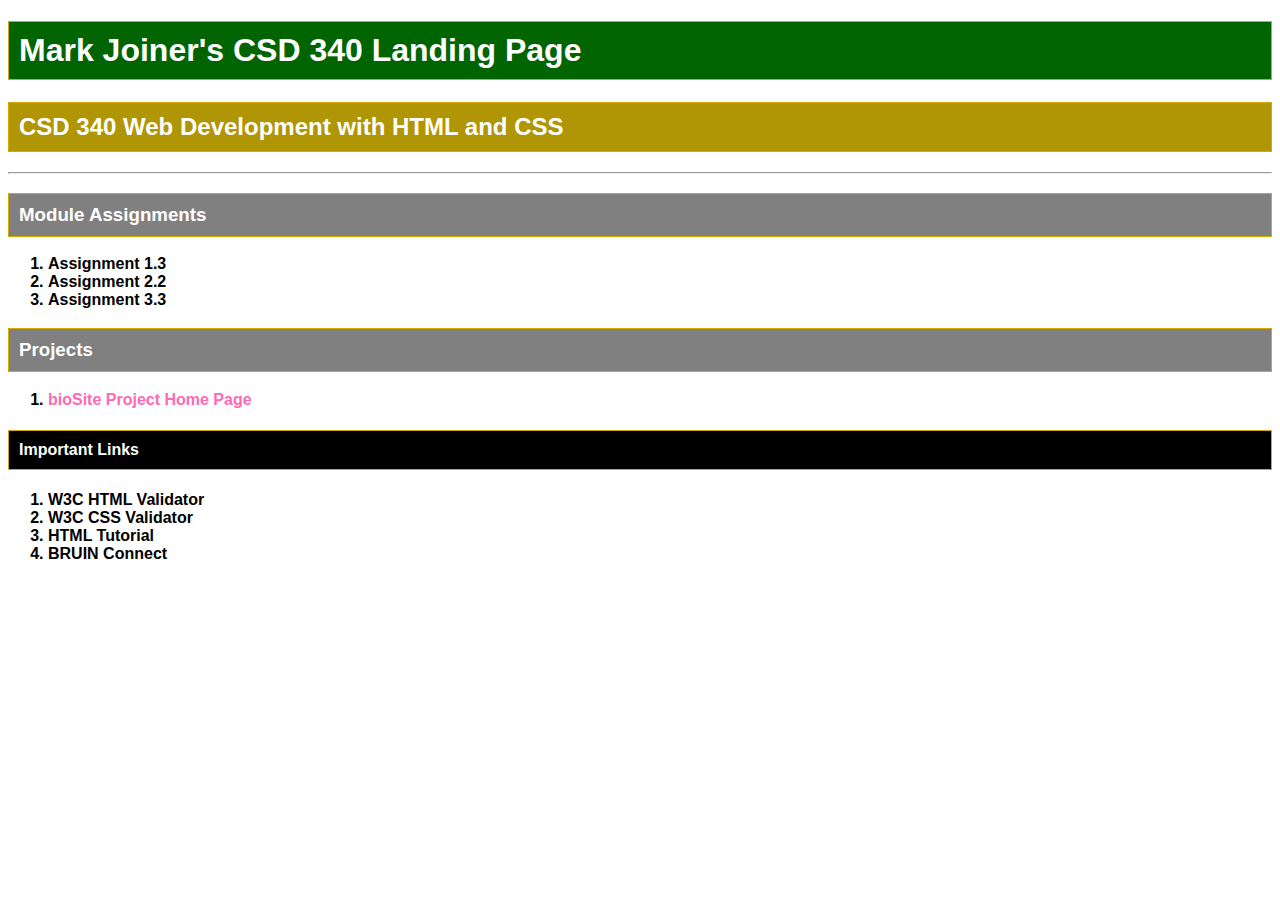
==== index.html @ 21c3f6a7 "Uploaded Index and CSS" ====
<!DOCTYPE html>
<html lang="en">
    <head>
        <title>Mark Joiner's CSD 340 Landing Page</title>
        <link rel="stylesheet" href="site.css">
    </head>
    <body>
        <div id="#container">
            <h1>Mark Joiner's CSD 340 Landing Page</h1>
            <h2>CSD 340 Web Development with HTML and CSS</h2>
            <hr>
            <h3>Module Assignments</h3>
            <ol>
                <li><a href="module-1/Joiner_Mod1_3.html">Assignment 1.3</a></li>
                <li><a href="module-2/Joiner_Mod2_2.html">Assignment 2.2</a></li>
                <li><a href="module-3/Joiner_Mod3_3.html">Assignment 3.3</a></li>
            </ol>    
            <h3>Projects</h3>
            <ol>
                <li><a href="">bioSite Project Home Page</a></li>
            </ol>
            <h4>Important Links</h4>
            <ol>
                <li><a href="https://validator.w3.org/">W3C HTML Validator</a></li>
                <li><a href="http://jigsaw.w3.org/css-validator/">W3C CSS Validator</a></li>
                <li><a href="https://www.w3schools.com/html/">HTML Tutorial</a></li>
                <li><a href="https://bruinconnect.bellevue.edu/">BRUIN Connect</a></li>
            </ol>
        </div>
    </body>
</html>
---- site.css ----
#container{
    margin-top: 50px;
    margin-left: 100px;
    margin-right: 100px;
}
li{
    font-family: Verdana, Geneva, Tahoma, sans-serif;
    font-weight: bold;
}
h1{
    background-color: darkgreen;
    font-family: Verdana, Geneva, Tahoma, sans-serif;
    color: white;
    border: 1px solid #D6A800;
    padding: 10px; 
}
h2{
    background-color: rgb(176, 150, 4);
    font-family: Verdana, Geneva, Tahoma, sans-serif;
    color: white;
    border: 1px solid #D6A800;
    padding: 10px;
}
h3{
    background-color: gray;
    font-family: Verdana, Geneva, Tahoma, sans-serif;
    color: white;
    border: 1px solid #D6A800;
    padding: 10px;
}
h4{
    background-color: black;
    font-family: Verdana, Geneva, Tahoma, sans-serif;
    color: white;
    border: 1px solid #D6A800;
    padding: 10px;
}
a{
    color:rgb(0, 0, 0);
    text-decoration: none;}
a:hover{
    color: cyan;}
a:visited{
    color: hotpink;}
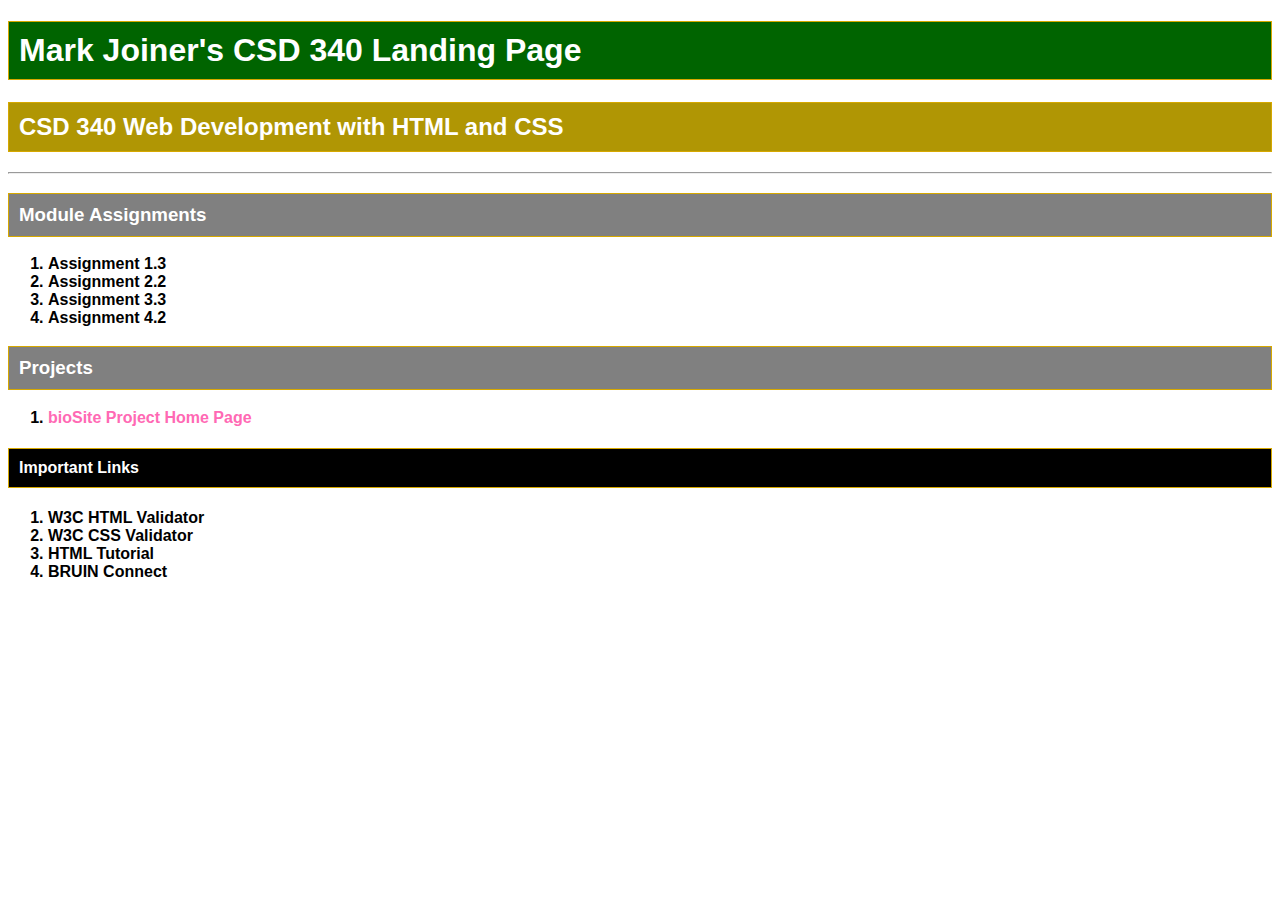
==== commit 3832a76f: "Uploaded Assignment 4.2 Final" ====
--- a/index.html
+++ b/index.html
@@ -14,6 +14,7 @@
                 <li><a href="module-1/Joiner_Mod1_3.html">Assignment 1.3</a></li>
                 <li><a href="module-2/Joiner_Mod2_2.html">Assignment 2.2</a></li>
                 <li><a href="module-3/Joiner_Mod3_3.html">Assignment 3.3</a></li>
+                <li><a href="module-4/Joiner_Mod4_2.html">Assignment 4.2</a></li>
             </ol>    
             <h3>Projects</h3>
             <ol>
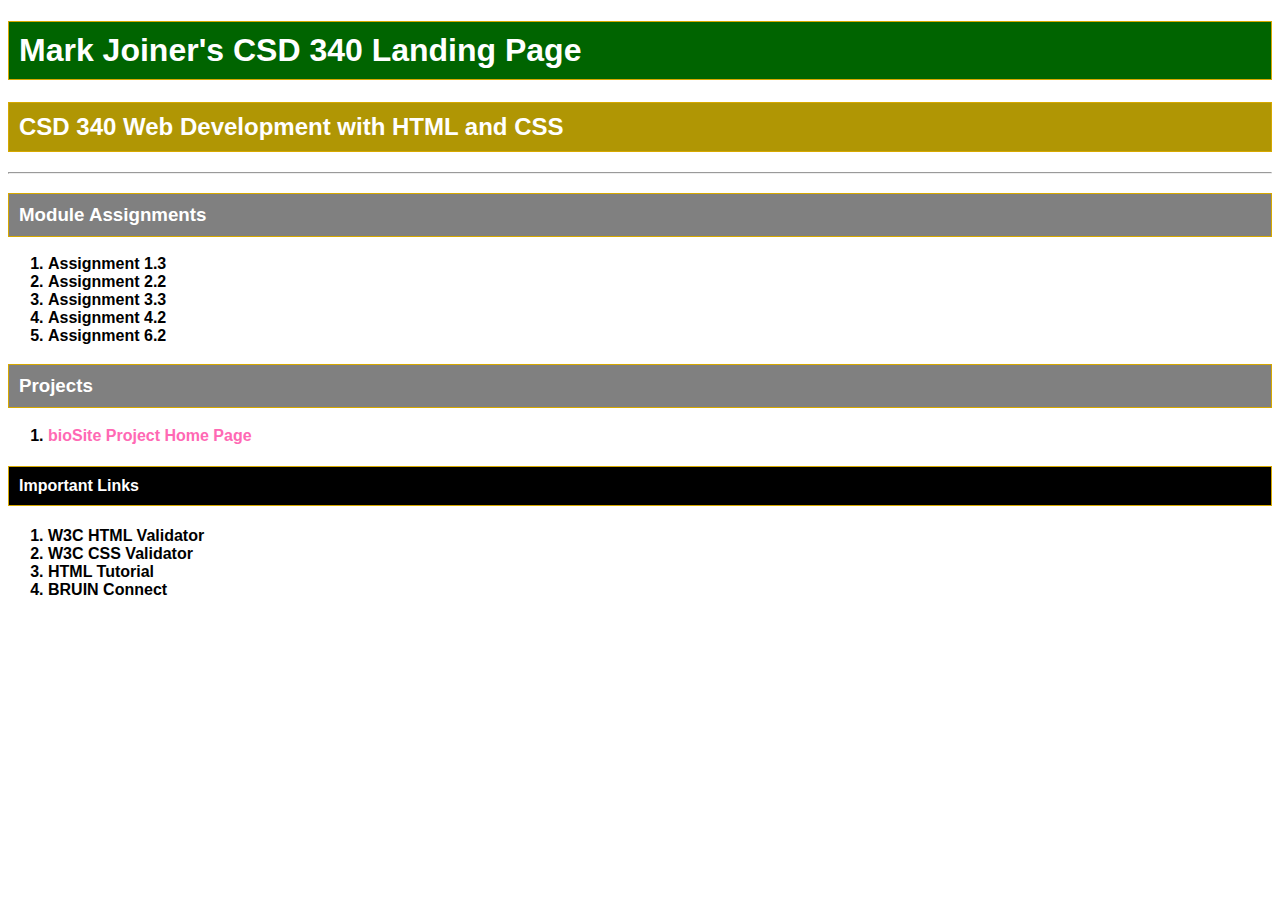
==== commit f5995ed2: "Uploaded Assignment 6.2 Final" ====
--- a/index.html
+++ b/index.html
@@ -15,6 +15,7 @@
                 <li><a href="module-2/Joiner_Mod2_2.html">Assignment 2.2</a></li>
                 <li><a href="module-3/Joiner_Mod3_3.html">Assignment 3.3</a></li>
                 <li><a href="module-4/Joiner_Mod4_2.html">Assignment 4.2</a></li>
+                <li><a href="module-6/Joiner_Mod6_2.html">Assignment 6.2</a></li>
             </ol>    
             <h3>Projects</h3>
             <ol>
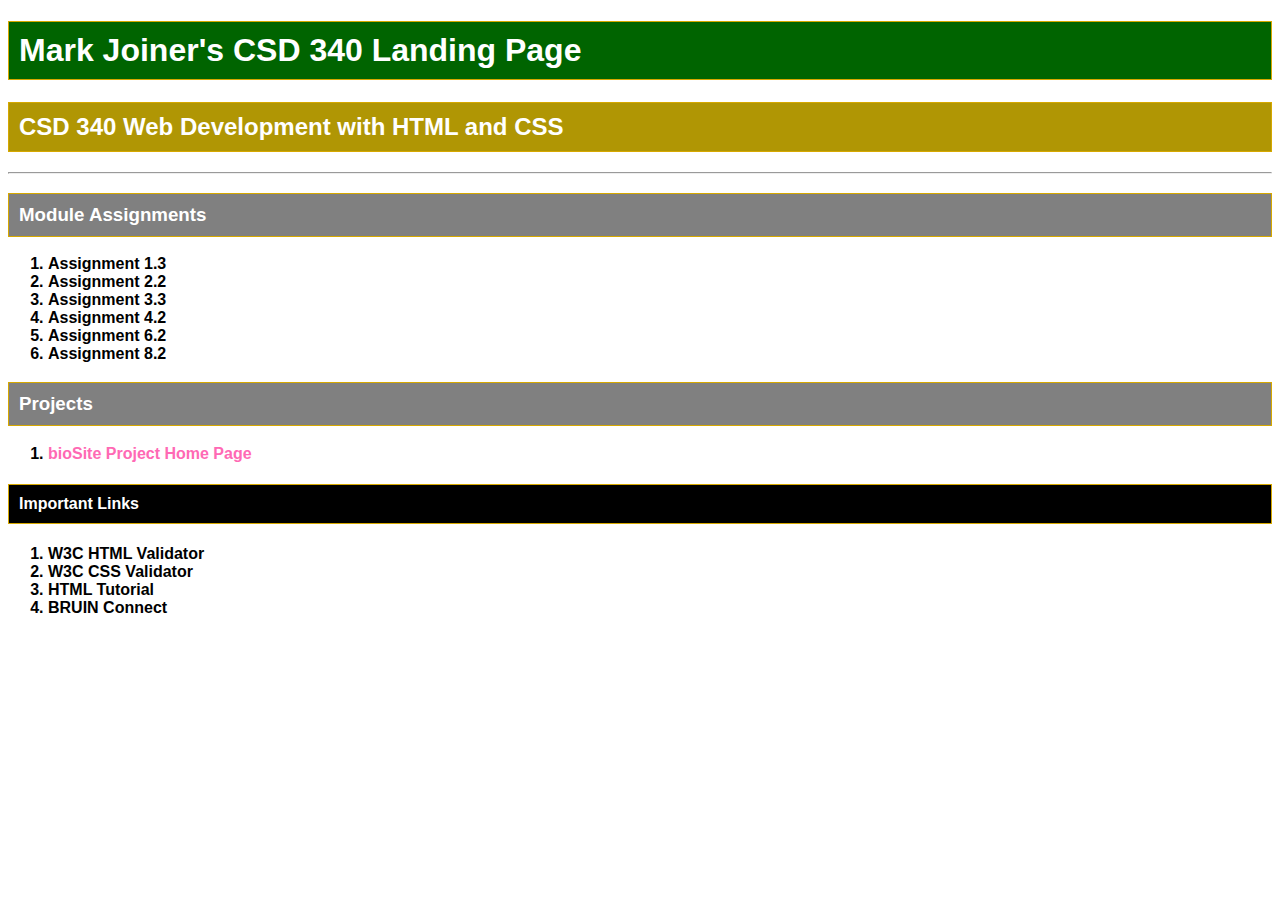
==== commit 8632bfa7: "Uploaded Assignment 8.2 Final" ====
--- a/index.html
+++ b/index.html
@@ -16,6 +16,7 @@
                 <li><a href="module-3/Joiner_Mod3_3.html">Assignment 3.3</a></li>
                 <li><a href="module-4/Joiner_Mod4_2.html">Assignment 4.2</a></li>
                 <li><a href="module-6/Joiner_Mod6_2.html">Assignment 6.2</a></li>
+                <li><a href="module-8/Joiner_Mod8_2.html">Assignment 8.2</a></li>
             </ol>    
             <h3>Projects</h3>
             <ol>
